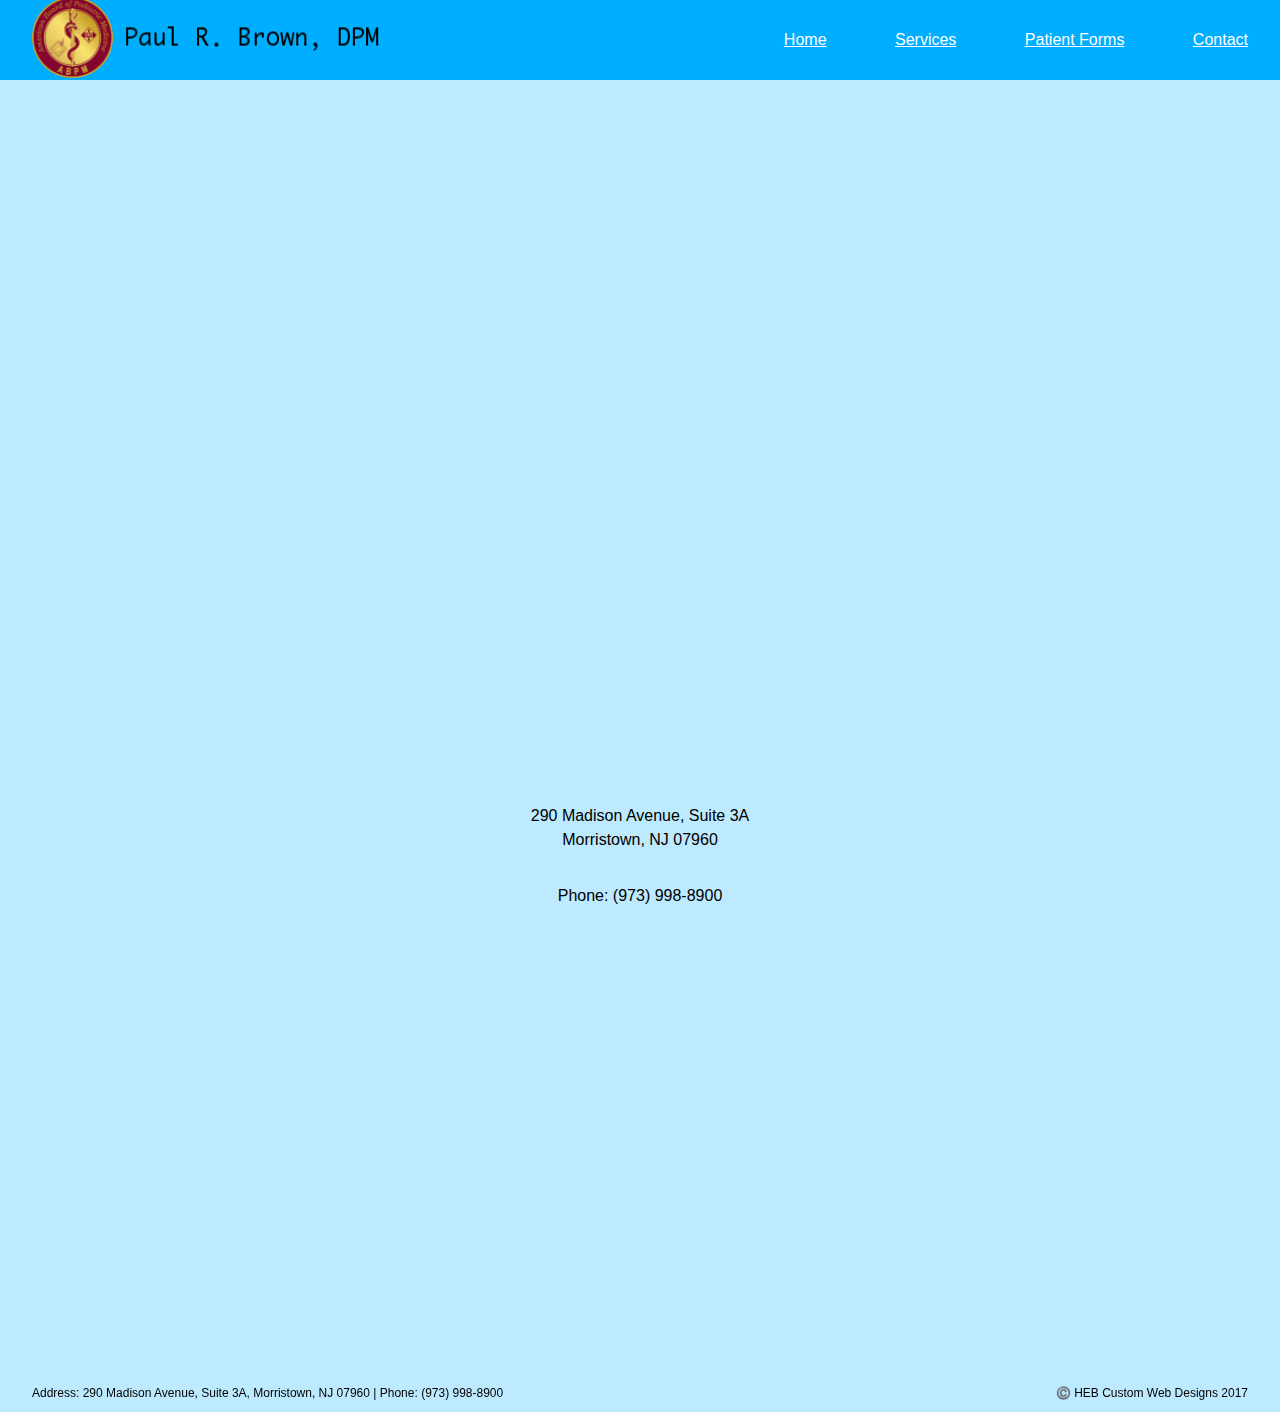
==== contact.html @ 8817b19d "linked nav img to index.html" ====
<!DOCTYPE html>
<html>
<head>
  <title>Dr. Paul Brown, DPM | Contact</title>
  <link rel="shortcut icon" href="./Resources/Images/favicon.ico" type="image/x-icon">
  <link rel="icon" href="./Resources/Images/favicon.ico" type="image/x-icon">
  <link href="./Resources/CSS/contact.css" type="text/css" rel="stylesheet">
</head>
  <body>
    <nav>
      <a href="./index.html" target="_blank"><img src="./Resources/Images/NavHeader.png"></a>
      <h2>Paul R. Brown, DPM</h2>
      <ul>
        <a href="./index.html"><li id="home" target="_blank">Home</li></a>
        <a href="./services.html" target="_blank"><li id="services">Services</li></a>
        <a href="./forms.html" target="_blank"><li id="forms">Patient Forms</li></a>
        <a href="./contact.html"><li>Contact</li></a>
      </ul>
    </nav>
      <div class="address">
        <iframe src="https://www.google.com/maps/embed?pb=!1m18!1m12!1m3!1d387421.79767837626!2d-74.57725426016036!3d40.657820191775556!2m3!1f0!2f0!3f0!3m2!1i1024!2i768!4f13.1!3m3!1m2!1s0x89c3a67e3ce2c651%3A0x84d84c8e40f7c33f!2sPaul+R.+Brown%2C+DPM!5e0!3m2!1sen!2sus!4v1512514091483" width="700" height="600" frameborder="0" style="border:0" allowfullscreen></iframe>
        <p>290 Madison Avenue, Suite 3A</p>
        <p>Morristown, NJ  07960</p>
      </div>
      <div class="contact">
        <p>Phone: (973) 998-8900</p>
      </div>
      <div class="copyright">
        <p><a href="https://www.google.com/maps/place/Paul+R.+Brown,+DPM/@40.6575284,-74.4375069,11z/data=!4m8!1m2!2m1!1sdr.+paul+r.+brown+dpm!3m4!1s0x89c3a67e3ce2c651:0x84d84c8e40f7c33f!8m2!3d40.7848151!4d-74.4520929" target="_blank" id="contact">Address: 290 Madison Avenue, Suite 3A, Morristown, NJ 07960</a> | <a href="tel:(973) 998-8900">Phone: (973) 998-8900</p>
        <p id="email"><a href="mailto:haley.liz.brown@gmail.com">©️ HEB Custom Web Designs 2017</a></p>
      </div>
  </body>
</html>
---- Resources/CSS/contact.css ----
html {
  font-family: 'Ayuthaya', sans-serif;
  font-size: 16px;
  background-color: #BDEAFF;
}

body {
  margin: 0;
}

nav {
  display: flex;
  position: fixed;
  z-index: 5;
  width: 100%;
  background-color: #00AEFF;
  height: 5rem;
  align-items: center;
  justify-content: space-between;
}

nav img {
  height: 5rem;
  padding-left: 2rem;
}

nav h2 {
  display: none;
}

ul li {
  display: inline;
  margin-right: 2rem;
}

a {
  color: white;
}

ul li:hover {
  color: black;
}

#home,
#services,
#forms {
  padding-right: 2rem;
}

.address {
  position: relative;
  top: 12rem;
  width: 100%;
  text-align: center;
}

.address p {
  line-height: 0.5rem;
}

.contact {
  position: relative;
  top: 14rem;
  width: 100%;
  text-align: center;
}

.contact p {
  line-height: 0.5rem;
}

.copyright {
  position: relative;
  display: flex;
  height: 45rem;
  width: 100%;
  justify-content: space-between;
  align-items: flex-end;
}

.copyright a {
  color: black;
  text-decoration: none;
}

.copyright p {
  font-size: .75rem;
}

#contact {
  padding-left: 2rem;
}

#email {
  padding-right: 2rem;
}

@media only screen and (max-width: 1045px) {
  nav img {
    display: none;
  }

  nav h2 {
    display: inline;
    padding-left: 2rem;
  }
}
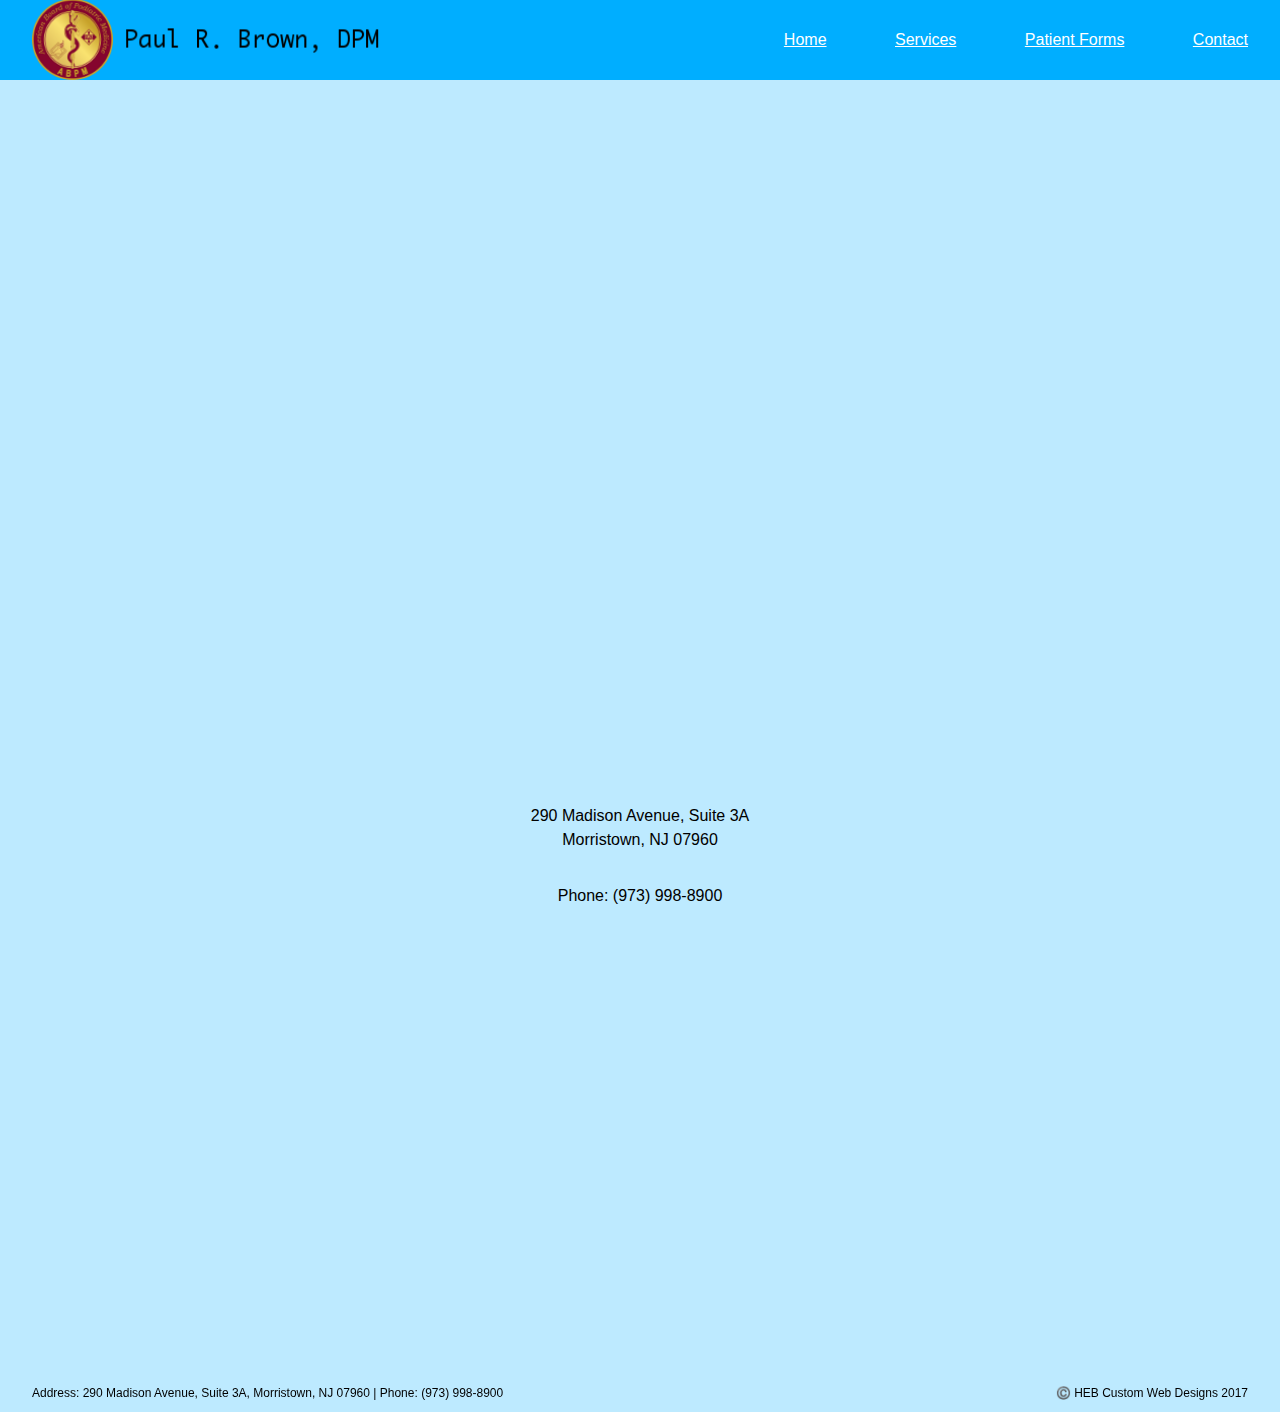
==== commit 7eeee3bc: "Deleted anchor tag from nav img" ====
--- a/contact.html
+++ b/contact.html
@@ -8,7 +8,7 @@
 </head>
   <body>
     <nav>
-      <a href="./index.html" target="_blank"><img src="./Resources/Images/NavHeader.png"></a>
+      <img src="./Resources/Images/NavHeader.png"></a>
       <h2>Paul R. Brown, DPM</h2>
       <ul>
         <a href="./index.html"><li id="home" target="_blank">Home</li></a>
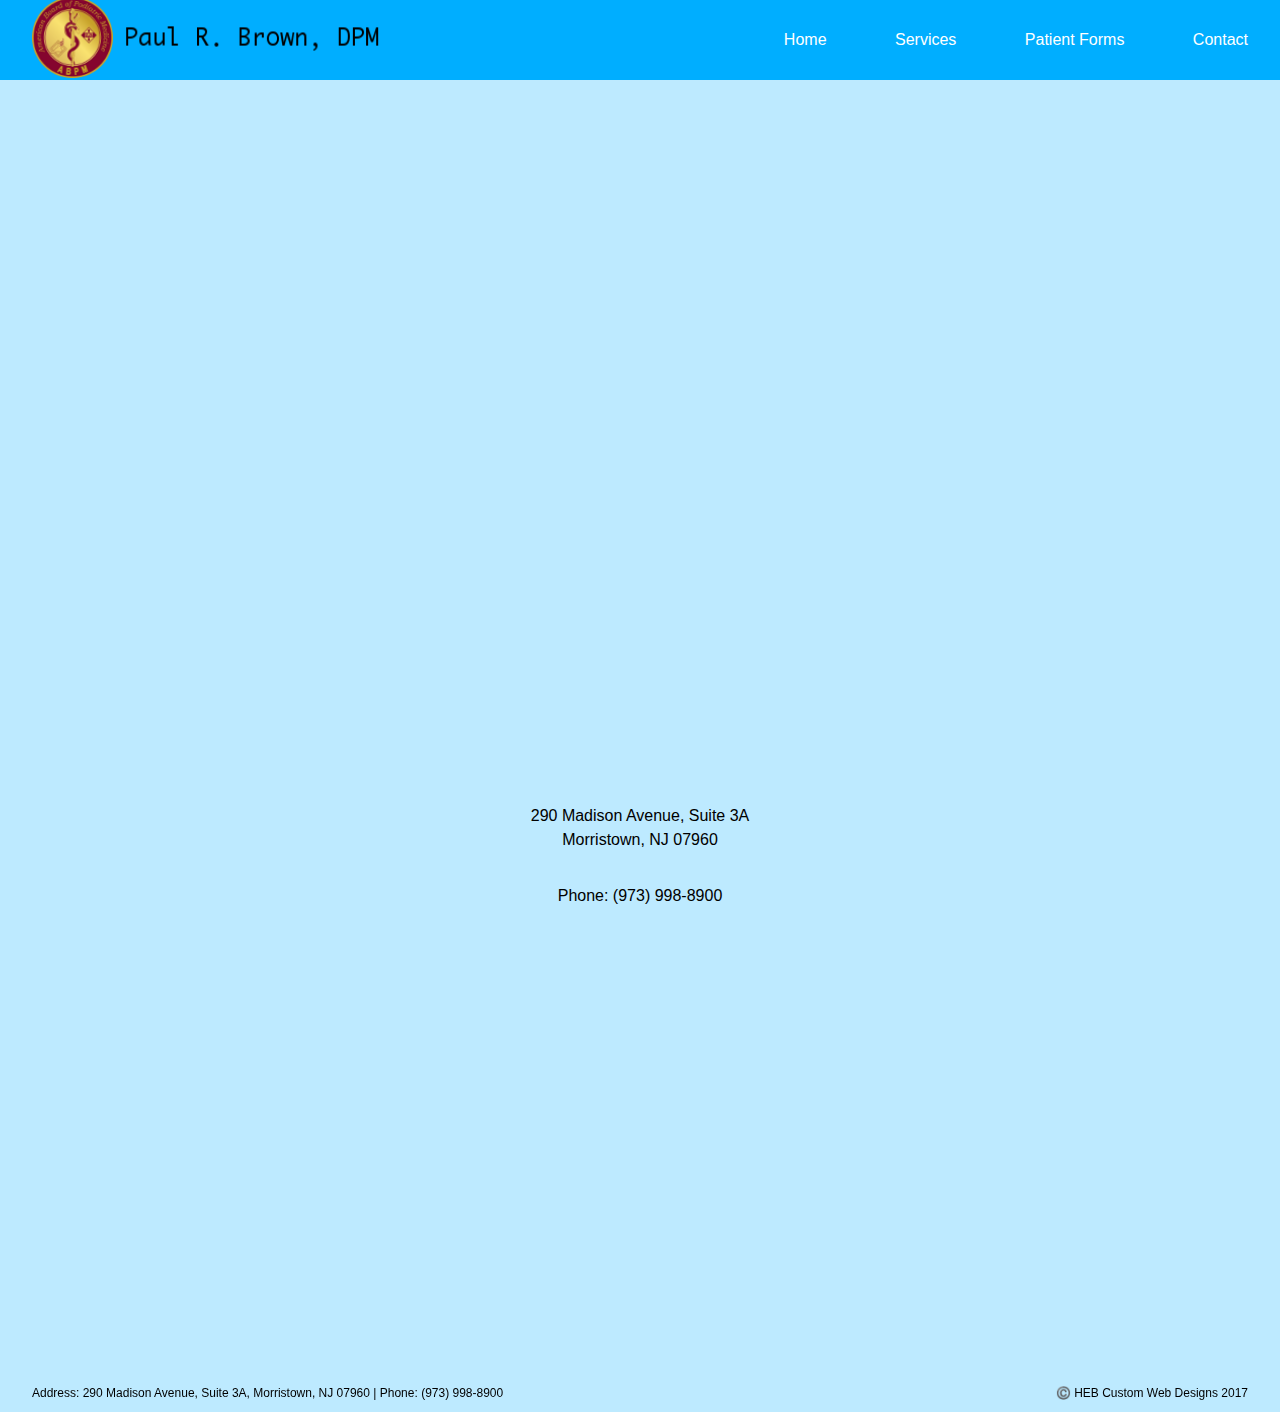
==== commit 31436689: "linked 'nav a h2' and 'nav img' to index.html, reduced padding-left for 'nav a h2', and removed text" ====
--- a/contact.html
+++ b/contact.html
@@ -8,8 +8,8 @@
 </head>
   <body>
     <nav>
-      <img src="./Resources/Images/NavHeader.png"></a>
-      <h2>Paul R. Brown, DPM</h2>
+      <a href="./index.html" target="=_blank"><img src="./Resources/Images/NavHeader.png"></a>
+      <a href="./index.html" target="_blank"><h2>Paul R. Brown, DPM</h2></a>
       <ul>
         <a href="./index.html"><li id="home" target="_blank">Home</li></a>
         <a href="./services.html" target="_blank"><li id="services">Services</li></a>
--- a/Resources/CSS/contact.css
+++ b/Resources/CSS/contact.css
@@ -35,6 +35,7 @@
 
 a {
   color: white;
+  text-decoration: none;
 }
 
 ul li:hover {
@@ -100,8 +101,9 @@
     display: none;
   }
 
-  nav h2 {
+  nav a h2 {
     display: inline;
-    padding-left: 2rem;
+    margin-left: -4rem;
+    color: black;
   }
 }
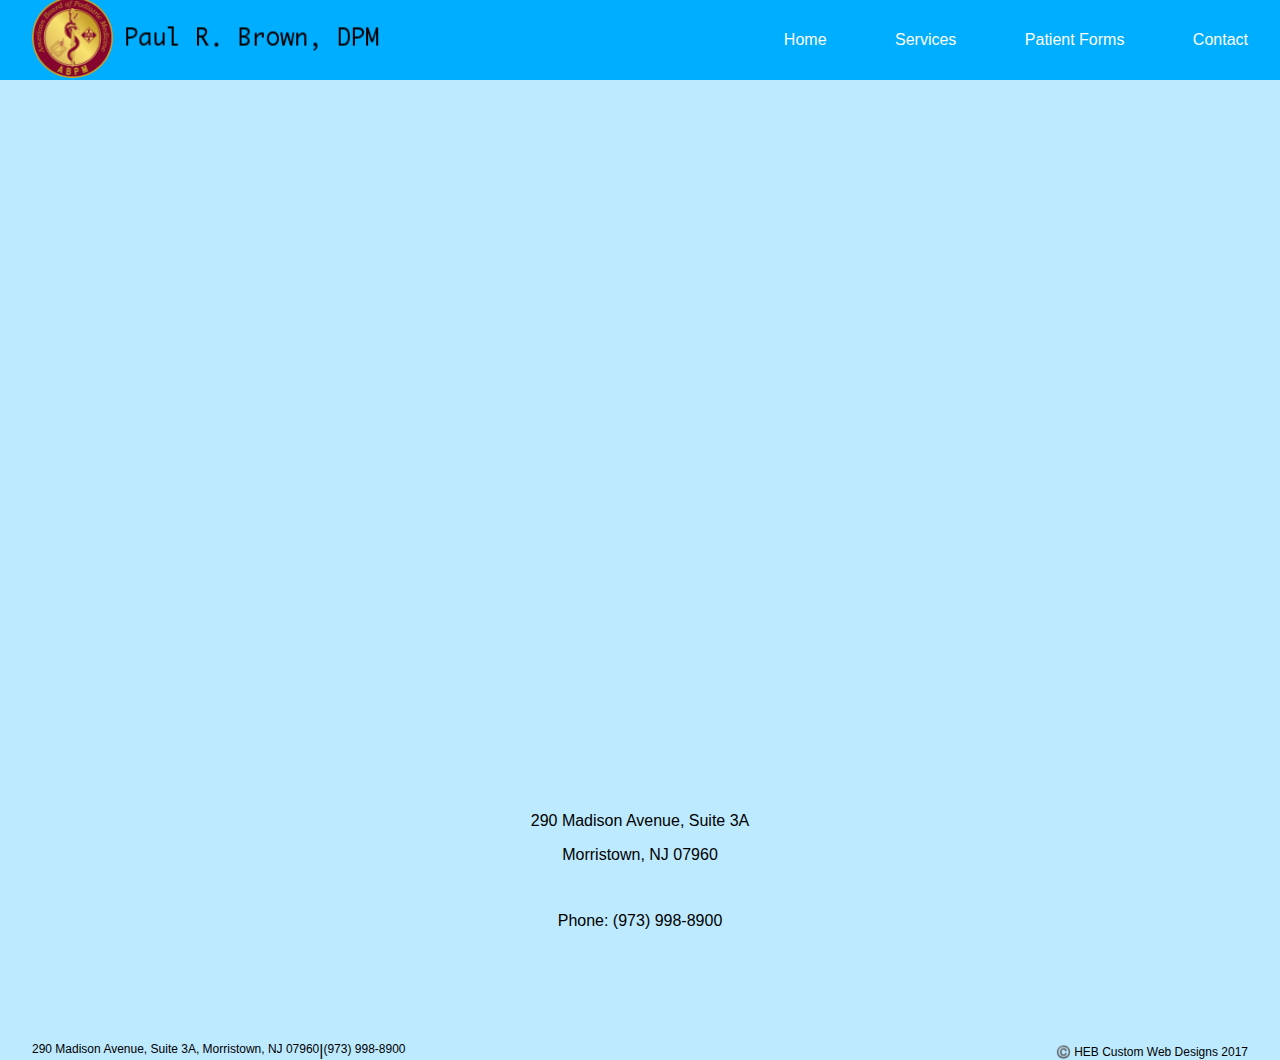
==== commit 424edc88: "changed .copyright attributes on index, services, and forms html and css files and .footer attribute" ====
--- a/contact.html
+++ b/contact.html
@@ -25,9 +25,13 @@
       <div class="contact">
         <p>Phone: (973) 998-8900</p>
       </div>
-      <div class="copyright">
-        <p><a href="https://www.google.com/maps/place/Paul+R.+Brown,+DPM/@40.6575284,-74.4375069,11z/data=!4m8!1m2!2m1!1sdr.+paul+r.+brown+dpm!3m4!1s0x89c3a67e3ce2c651:0x84d84c8e40f7c33f!8m2!3d40.7848151!4d-74.4520929" target="_blank" id="contact">Address: 290 Madison Avenue, Suite 3A, Morristown, NJ 07960</a> | <a href="tel:(973) 998-8900">Phone: (973) 998-8900</p>
-        <p id="email"><a href="mailto:haley.liz.brown@gmail.com">©️ HEB Custom Web Designs 2017</a></p>
+      <div class="footer">
+        <div class="address-footer">
+          <a href="https://www.google.com/maps/place/Paul+R.+Brown,+DPM/@40.6575284,-74.4375069,11z/data=!4m8!1m2!2m1!1sdr.+paul+r.+brown+dpm!3m4!1s0x89c3a67e3ce2c651:0x84d84c8e40f7c33f!8m2!3d40.7848151!4d-74.4520929" target="_blank" id="office">290 Madison Avenue, Suite 3A, Morristown, NJ 07960</a> | <a href="tel:(973) 998-8900" id="phone">(973) 998-8900</a>
+        </div>
+        <div class="email">
+          <a href="mailto:haley.liz.brown@gmail.com">©️ HEB Custom Web Designs 2017</a>
+        </div>
       </div>
   </body>
 </html>
--- a/Resources/CSS/contact.css
+++ b/Resources/CSS/contact.css
@@ -55,10 +55,6 @@
   text-align: center;
 }
 
-.address p {
-  line-height: 0.5rem;
-}
-
 .contact {
   position: relative;
   top: 14rem;
@@ -66,33 +62,30 @@
   text-align: center;
 }
 
-.contact p {
-  line-height: 0.5rem;
+.footer {
+  position: relative;
+  display: flex;
+  top: 20rem;
+  width: 100%;
+  justify-content: space-between;
+  margin-bottom: 1rem;
 }
 
-.copyright {
-  position: relative;
-  display: flex;
-  height: 45rem;
-  width: 100%;
-  justify-content: space-between;
-  align-items: flex-end;
-}
-
-.copyright a {
+.footer a {
   color: black;
   text-decoration: none;
-}
-
-.copyright p {
   font-size: .75rem;
 }
 
-#contact {
+.address-footer {
+  display: inline-flex;
+}
+
+#office {
   padding-left: 2rem;
 }
 
-#email {
+.email {
   padding-right: 2rem;
 }
 
@@ -103,7 +96,7 @@
 
   nav a h2 {
     display: inline;
-    margin-left: -4rem;
     color: black;
+    margin-left: 0rem;
   }
 }
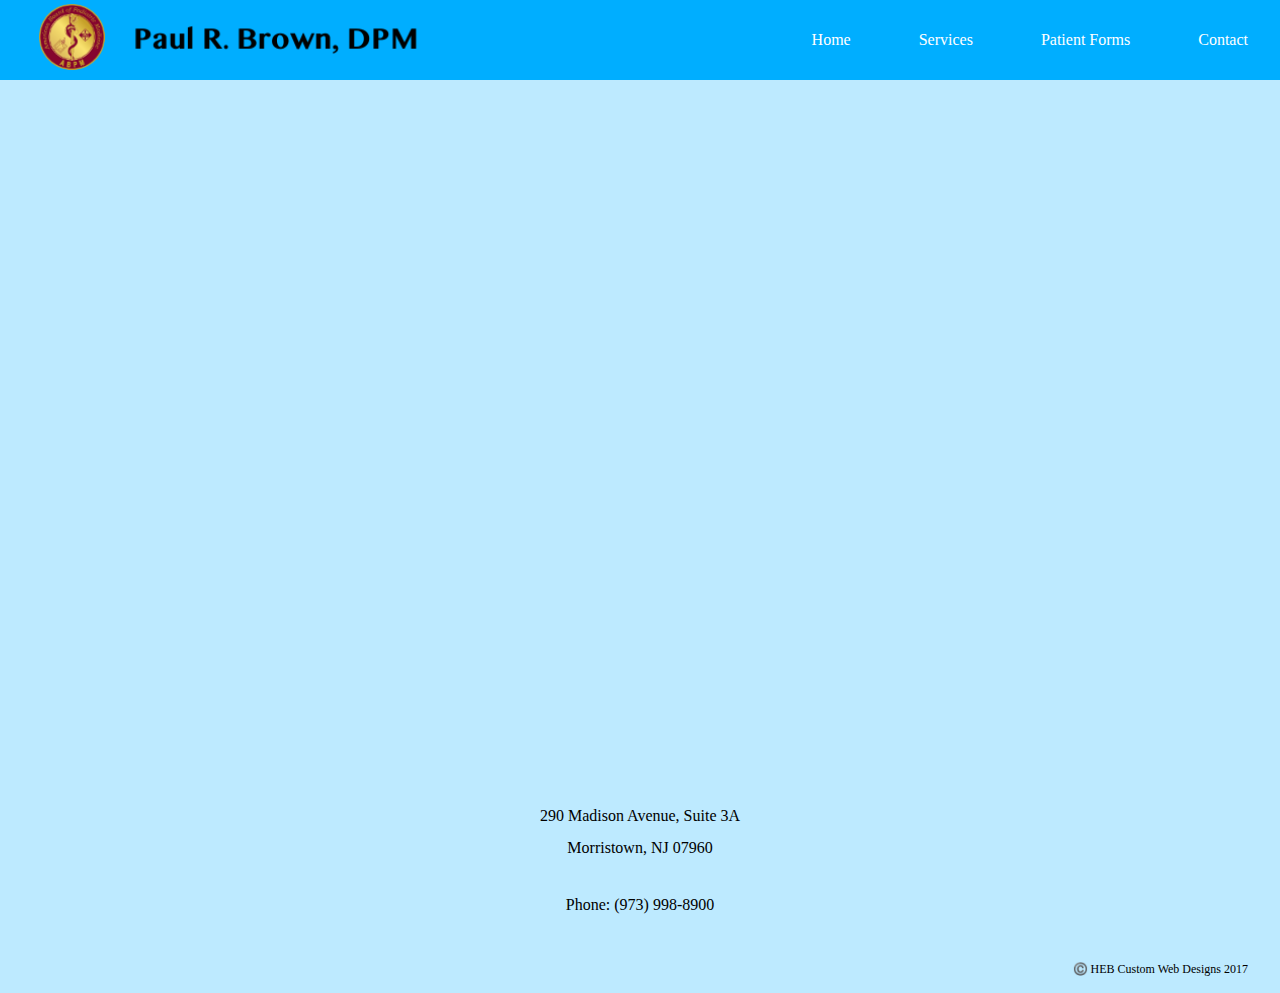
==== commit eee016ee: "deleted address and phone number elements of footer on contact.html" ====
--- a/contact.html
+++ b/contact.html
@@ -6,32 +6,29 @@
   <link rel="icon" href="./Resources/Images/favicon.ico" type="image/x-icon">
   <link href="./Resources/CSS/contact.css" type="text/css" rel="stylesheet">
 </head>
-  <body>
-    <nav>
-      <a href="./index.html" target="=_blank"><img src="./Resources/Images/NavHeader.png"></a>
-      <a href="./index.html" target="_blank"><h2>Paul R. Brown, DPM</h2></a>
-      <ul>
-        <a href="./index.html"><li id="home" target="_blank">Home</li></a>
-        <a href="./services.html" target="_blank"><li id="services">Services</li></a>
-        <a href="./forms.html" target="_blank"><li id="forms">Patient Forms</li></a>
-        <a href="./contact.html"><li>Contact</li></a>
-      </ul>
-    </nav>
-      <div class="address">
-        <iframe src="https://www.google.com/maps/embed?pb=!1m18!1m12!1m3!1d387421.79767837626!2d-74.57725426016036!3d40.657820191775556!2m3!1f0!2f0!3f0!3m2!1i1024!2i768!4f13.1!3m3!1m2!1s0x89c3a67e3ce2c651%3A0x84d84c8e40f7c33f!2sPaul+R.+Brown%2C+DPM!5e0!3m2!1sen!2sus!4v1512514091483" width="700" height="600" frameborder="0" style="border:0" allowfullscreen></iframe>
-        <p>290 Madison Avenue, Suite 3A</p>
-        <p>Morristown, NJ  07960</p>
-      </div>
-      <div class="contact">
-        <p>Phone: (973) 998-8900</p>
-      </div>
-      <div class="footer">
-        <div class="address-footer">
-          <a href="https://www.google.com/maps/place/Paul+R.+Brown,+DPM/@40.6575284,-74.4375069,11z/data=!4m8!1m2!2m1!1sdr.+paul+r.+brown+dpm!3m4!1s0x89c3a67e3ce2c651:0x84d84c8e40f7c33f!8m2!3d40.7848151!4d-74.4520929" target="_blank" id="office">290 Madison Avenue, Suite 3A, Morristown, NJ 07960</a> | <a href="tel:(973) 998-8900" id="phone">(973) 998-8900</a>
-        </div>
-        <div class="email">
-          <a href="mailto:haley.liz.brown@gmail.com">©️ HEB Custom Web Designs 2017</a>
-        </div>
-      </div>
-  </body>
+<body>
+  <nav>
+    <a href="./index.html" target="=_blank"><img src="./Resources/Images/NavHeader.png"></a>
+    <a href="./index.html" target="_blank"><h2>Paul R. Brown, DPM</h2></a>
+    <ul>
+      <a href="./index.html"><li id="home" target="_blank">Home</li></a>
+      <a href="./services.html" target="_blank"><li id="services">Services</li></a>
+      <a href="./forms.html" target="_blank"><li id="forms">Patient Forms</li></a>
+      <a href="./contact.html"><li>Contact</li></a>
+    </ul>
+  </nav>
+  <div class="map">
+    <iframe src="https://www.google.com/maps/embed?pb=!1m18!1m12!1m3!1d387421.79767837626!2d-74.57725426016036!3d40.657820191775556!2m3!1f0!2f0!3f0!3m2!1i1024!2i768!4f13.1!3m3!1m2!1s0x89c3a67e3ce2c651%3A0x84d84c8e40f7c33f!2sPaul+R.+Brown%2C+DPM!5e0!3m2!1sen!2sus!4v1512514091483" width="700" height="600" frameborder="0" style="border:0" allowfullscreen></iframe>
+  </div>
+  <div class="address">
+    <p>290 Madison Avenue, Suite 3A</p>
+    <p>Morristown, NJ  07960</p>
+  </div>
+  <div class="phone">
+    <p>Phone: (973) 998-8900</p>
+  </div>
+  <div class="email">
+    <a href="mailto:haley.liz.brown@gmail.com">©️ HEB Custom Web Designs 2017</a>
+  </div>
+</body>
 </html>
--- a/Resources/CSS/contact.css
+++ b/Resources/CSS/contact.css
@@ -1,5 +1,5 @@
 html {
-  font-family: 'Ayuthaya', sans-serif;
+  font-family: 'Bangla MN';
   font-size: 16px;
   background-color: #BDEAFF;
 }
@@ -48,46 +48,43 @@
   padding-right: 2rem;
 }
 
+.map {
+  display: flex;
+  position: relative;
+  top: 10rem;
+  justify-content: center;
+}
+
 .address {
   position: relative;
   top: 12rem;
-  width: 100%;
   text-align: center;
+  line-height: 1;
 }
 
-.contact {
+.phone {
+  position: relative;
+  top: 12rem;
+  text-align: center;
+  padding-top: 0.5rem;
+}
+
+.email {
+  display: flex;
   position: relative;
   top: 14rem;
+  padding-bottom: 1rem;
   width: 100%;
-  text-align: center;
+  justify-content: flex-end;
 }
 
-.footer {
-  position: relative;
-  display: flex;
-  top: 20rem;
-  width: 100%;
-  justify-content: space-between;
-  margin-bottom: 1rem;
-}
-
-.footer a {
+.email a {
+  padding-right: 2rem;
   color: black;
-  text-decoration: none;
   font-size: .75rem;
 }
 
-.address-footer {
-  display: inline-flex;
-}
-
-#office {
-  padding-left: 2rem;
-}
-
-.email {
-  padding-right: 2rem;
-}
+/*Media Queries*/
 
 @media only screen and (max-width: 1045px) {
   nav img {
